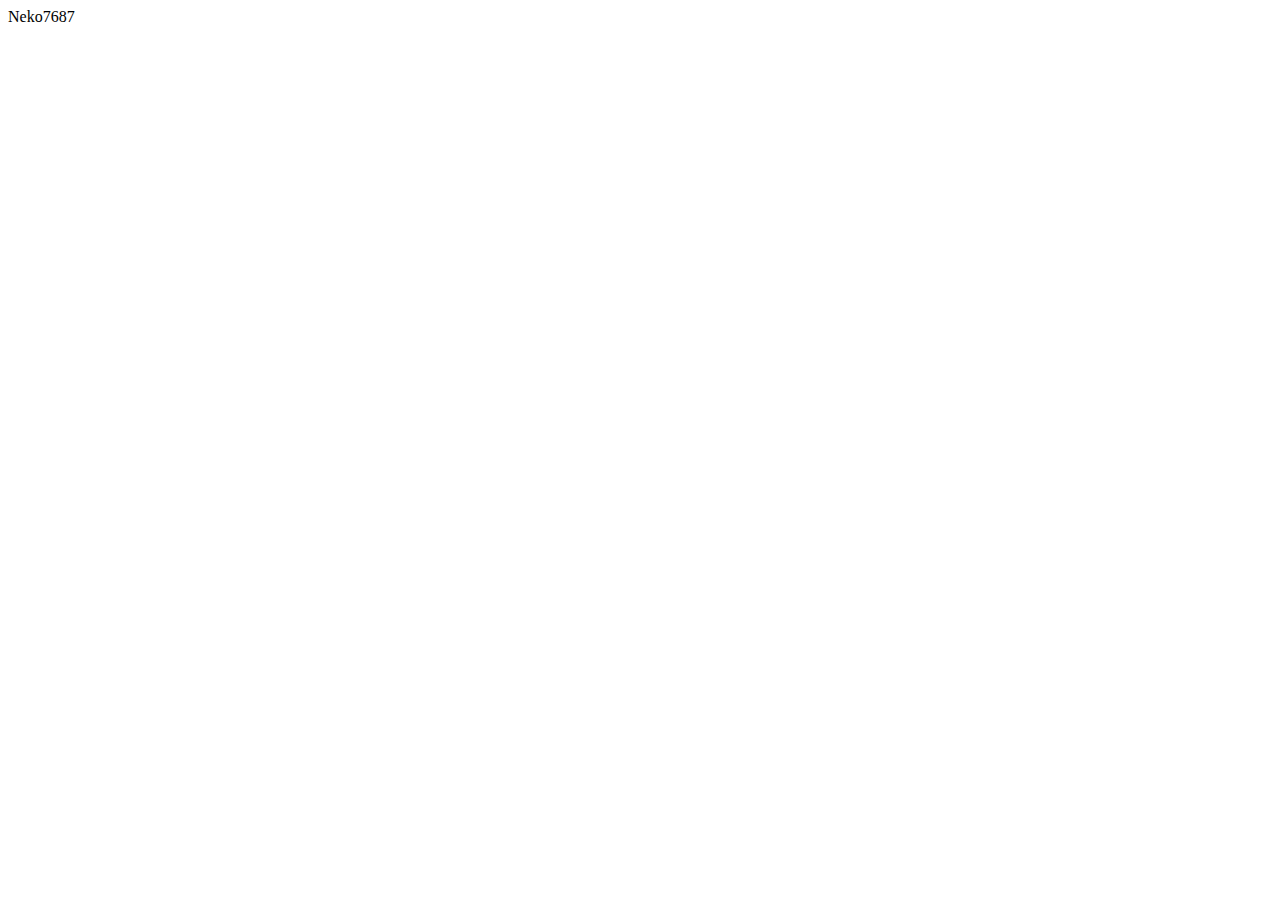
==== index.html @ a3c717de "Create index.html" ====
<!DOCTYPE html>
<html lang="en">
<head>
    <meta charset="UTF-8">
    <meta name="viewport" content="width=device-width, initial-scale=1.0">
    <meta http-equiv="X-UA-Compatible" content="ie=edge">
    <title>Neko7687</title>
</head>
<body>
    Neko7687
    
</body>
</html>
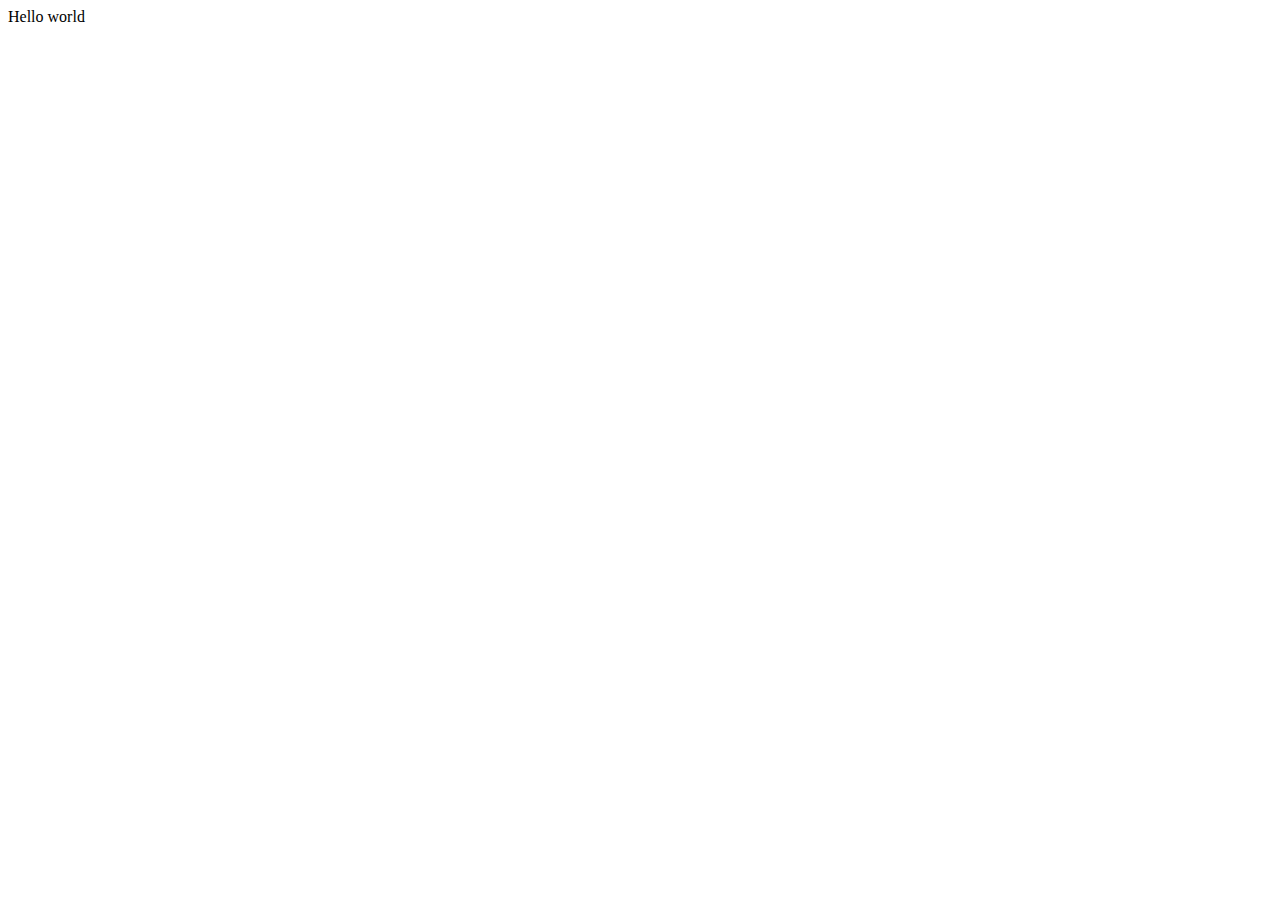
==== commit b0c5a47e: "Create index.html" ====
--- a/index.html
+++ b/index.html
@@ -7,7 +7,7 @@
     <title>Neko7687</title>
 </head>
 <body>
-    Neko7687
+    Hello world
     
 </body>
-</html>
+</html>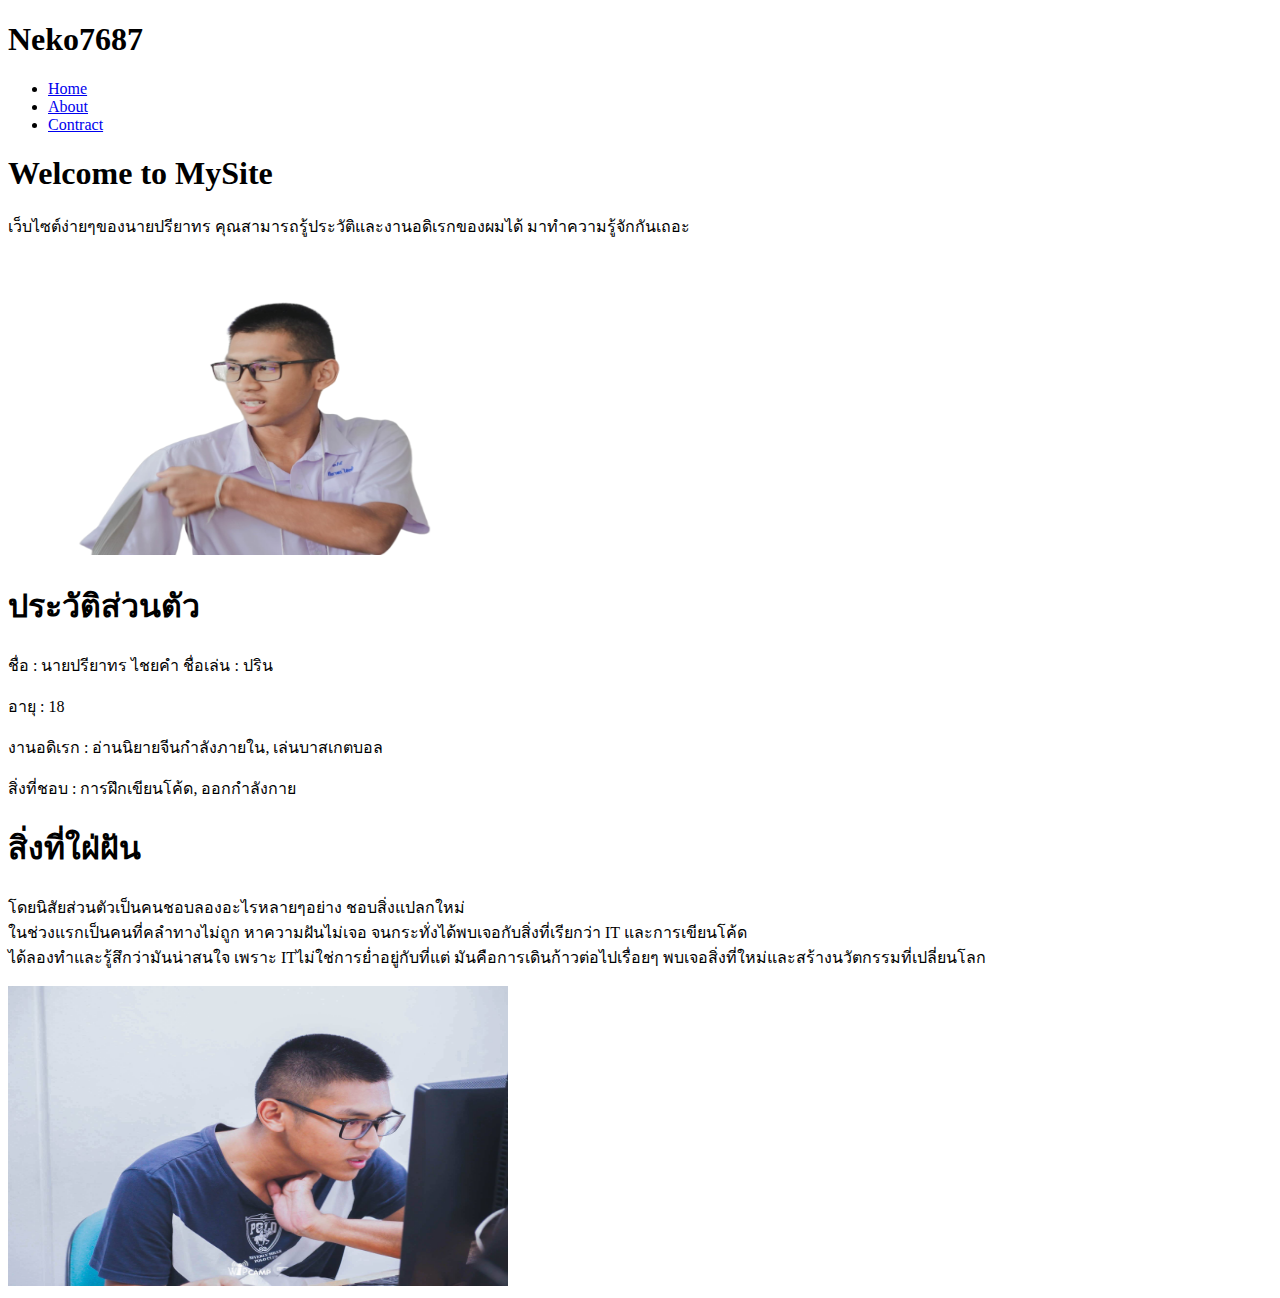
==== commit 82eddf82: "NEKO7687" ====
--- a/index.html
+++ b/index.html
@@ -7,7 +7,66 @@
     <title>Neko7687</title>
 </head>
 <body>
-    Hello world
-    
+
+    <div class="menubar">
+        <div class="container">
+            <div class="logo">
+                <h1>Neko7687</h1>
+            </div>
+            <ul>
+                <li>
+                    <a href="#">Home</a>
+                </li>
+                <li>
+                    <a href="#">About</a>
+                </li>
+                <li>
+                    <a href="#">Contract</a>
+                </li>
+
+            </ul>
+        </div>
+    </div>
+
+    <header class="header ">
+        <div class="container">
+            <div class="header_area">
+                <h1>Welcome to MySite</h1>
+                <p>เว็บไซต์ง่ายๆของนายปรียาทร คุณสามารถรู้ประวัติและงานอดิเรกของผมได้ มาทำความรู้จักกันเถอะ</p>
+            </div>
+        </div>
+    </header>
+
+    <section class="info1">
+        <div class="container">
+            <div class="info1_area">
+                <img src="img/Me.png" alt="" height="300px" width=" 550px">
+                <div class="info1_text">
+                    <h1>ประวัติส่วนตัว</h1>               
+                    <p>ชื่อ : นายปรียาทร    ไชยคำ       ชื่อเล่น : ปริน</p>
+                    <p>อายุ : 18</p>
+                    <p>งานอดิเรก : อ่านนิยายจีนกำลังภายใน, เล่นบาสเกตบอล</p>
+                    <p>สิ่งที่ชอบ : การฝึกเขียนโค้ด, ออกกำลังกาย</p>
+                </div>
+            </div>
+        </div>
+    </section>
+
+    <section class="info2">
+        <div class="container">
+            <div class="info2_area">
+                <div class="info2_text">
+                    <h1>สิ่งที่ใฝ่ฝัน</h1>               
+                    <p>โดยนิสัยส่วนตัวเป็นคนชอบลองอะไรหลายๆอย่าง ชอบสิ่งแปลกใหม่ <br>
+                        ในช่วงแรกเป็นคนที่คลำทางไม่ถูก หาความฝันไม่เจอ จนกระทั่งได้พบเจอกับสิ่งที่เรียกว่า IT และการเขียนโค้ด <br> ได้ลองทำและรู้สึกว่ามันน่าสนใจ 
+                        เพราะ ITไม่ใช่การย่ำอยู่กับที่แต่ มันคือการเดินก้าวต่อไปเรื่อยๆ พบเจอสิ่งที่ใหม่และสร้างนวัตกรรมที่เปลี่ยนโลก
+                    </p>
+                </div>
+            </div>
+        </div>
+    <img src="img/dream.jpg" alt="" height="300px" width=" 500px">
+    </section>
+
+
 </body>
 </html>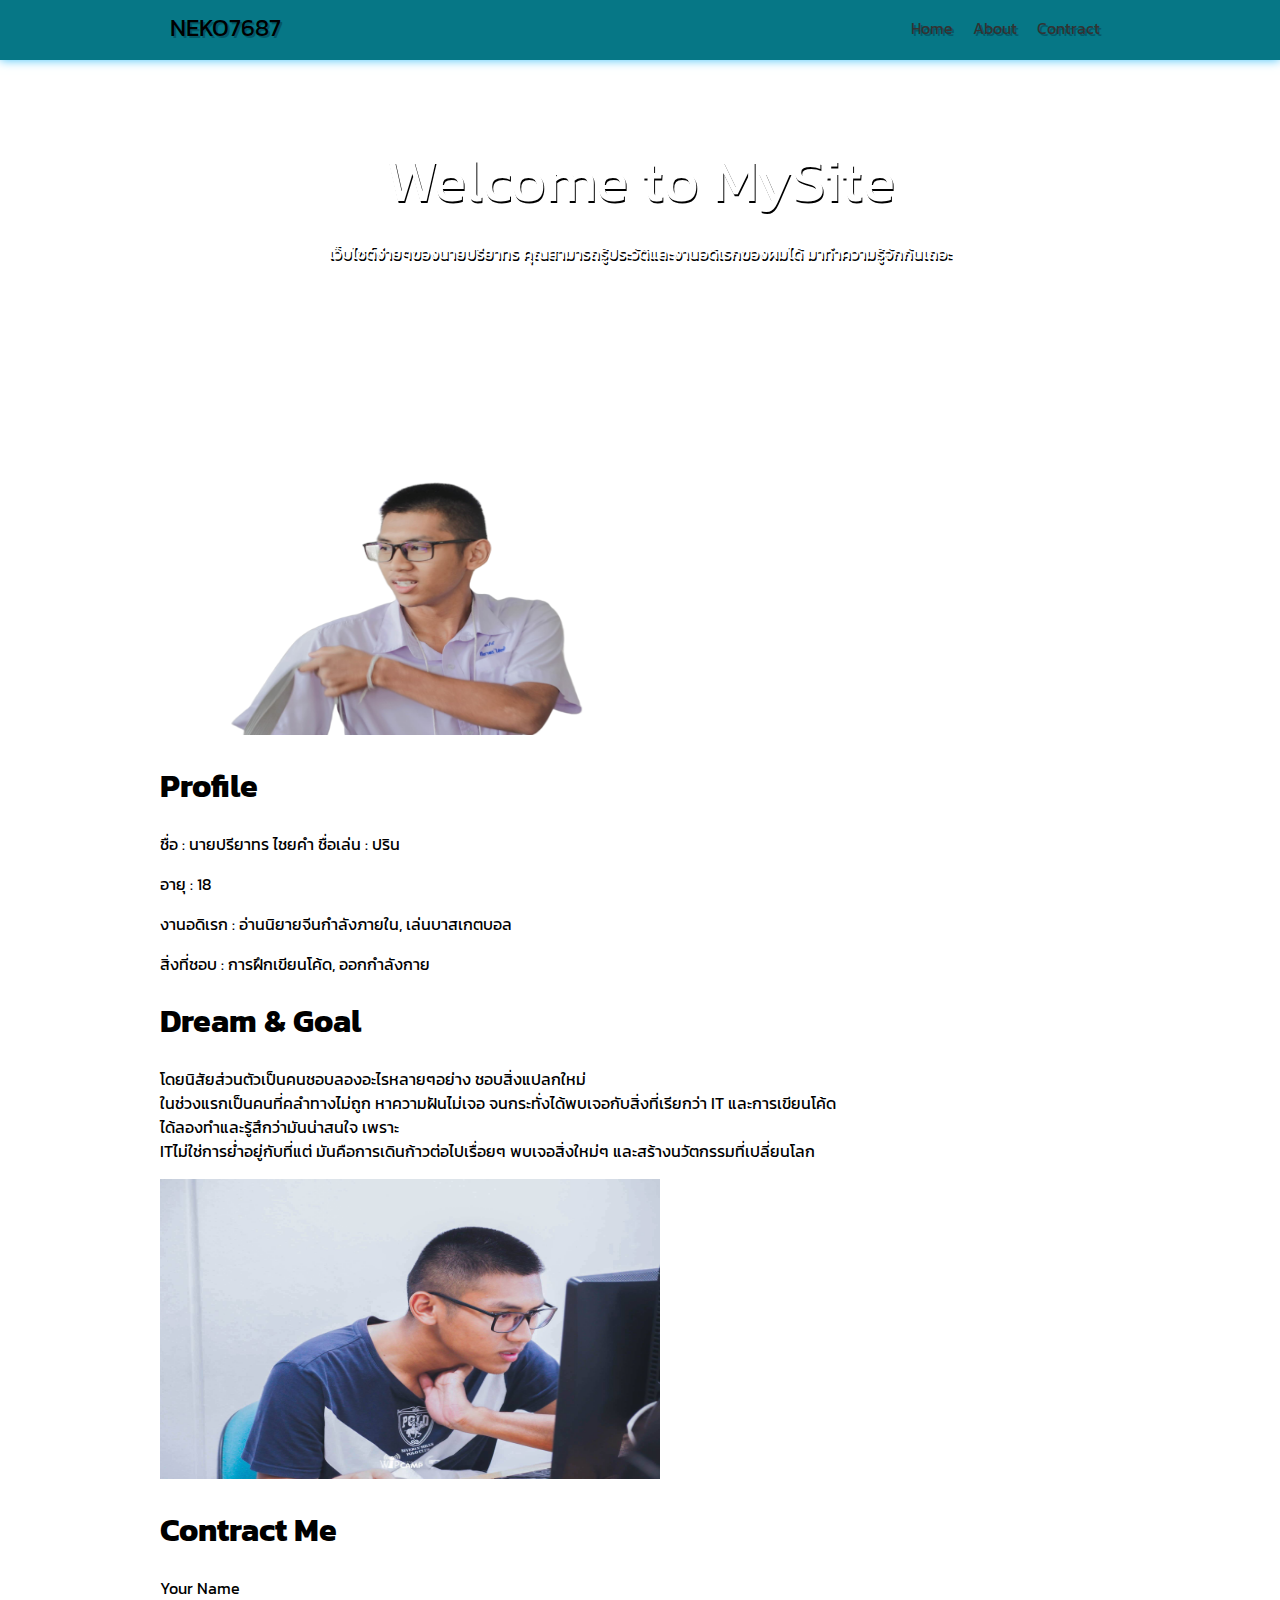
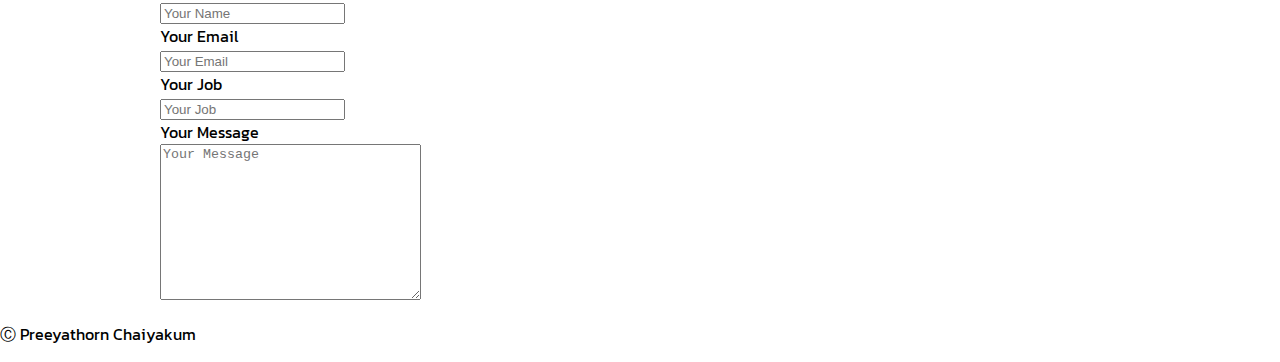
==== commit 9fc56dfe: "5678" ====
--- a/index.html
+++ b/index.html
@@ -4,15 +4,19 @@
     <meta charset="UTF-8">
     <meta name="viewport" content="width=device-width, initial-scale=1.0">
     <meta http-equiv="X-UA-Compatible" content="ie=edge">
-    <title>Neko7687</title>
+    <title>NEKO7687</title>
+    
+    <link href="https://fonts.googleapis.com/css?family=Acme|Kanit:400,700&display=swap" rel="stylesheet">
+    <link rel="stylesheet" href="CSS/style.css">
 </head>
 <body>
 
     <div class="menubar">
         <div class="container">
             <div class="logo">
-                <h1>Neko7687</h1>
+                <h1>NEKO7687</h1>
             </div>
+            <ul class="menu">
             <ul>
                 <li>
                     <a href="#">Home</a>
@@ -42,7 +46,7 @@
             <div class="info1_area">
                 <img src="img/Me.png" alt="" height="300px" width=" 550px">
                 <div class="info1_text">
-                    <h1>ประวัติส่วนตัว</h1>               
+                    <h1>Profile</h1>               
                     <p>ชื่อ : นายปรียาทร    ไชยคำ       ชื่อเล่น : ปริน</p>
                     <p>อายุ : 18</p>
                     <p>งานอดิเรก : อ่านนิยายจีนกำลังภายใน, เล่นบาสเกตบอล</p>
@@ -56,17 +60,39 @@
         <div class="container">
             <div class="info2_area">
                 <div class="info2_text">
-                    <h1>สิ่งที่ใฝ่ฝัน</h1>               
+                    <h1>Dream & Goal</h1>               
                     <p>โดยนิสัยส่วนตัวเป็นคนชอบลองอะไรหลายๆอย่าง ชอบสิ่งแปลกใหม่ <br>
                         ในช่วงแรกเป็นคนที่คลำทางไม่ถูก หาความฝันไม่เจอ จนกระทั่งได้พบเจอกับสิ่งที่เรียกว่า IT และการเขียนโค้ด <br> ได้ลองทำและรู้สึกว่ามันน่าสนใจ 
-                        เพราะ ITไม่ใช่การย่ำอยู่กับที่แต่ มันคือการเดินก้าวต่อไปเรื่อยๆ พบเจอสิ่งที่ใหม่และสร้างนวัตกรรมที่เปลี่ยนโลก
+                        เพราะ <br> ITไม่ใช่การย่ำอยู่กับที่แต่ มันคือการเดินก้าวต่อไปเรื่อยๆ พบเจอสิ่งใหม่ๆ และสร้างนวัตกรรมที่เปลี่ยนโลก
                     </p>
                 </div>
+                <img src="img/dream.jpg" alt="" height="300px" width=" 500px">
             </div>
-        </div>
-    <img src="img/dream.jpg" alt="" height="300px" width=" 500px">
+        </div>    
     </section>
 
+    <section class="contract">
+        <div class="container">
+            <div class="contract_area">
+                <h1>Contract Me</h1>
+                <form>
+                    <label >Your Name</label><br>
+                    <input type="text" placeholder="Your Name"><br>
+                    <label >Your Email</label><br>
+                    <input type="text" placeholder="Your Email"><br>
+                    <label >Your Job</label><br>
+                    <input type="text" placeholder="Your Job"><br>
+                    <label >Your Message</label><br>
+                    <textarea name="" id="" cols="30" rows="10" placeholder="Your Message"></textarea>
+                </form>
+            </div>    
+        </div>
+    </section>
+
+    <footer><p>
+        Ⓒ Preeyathorn Chaiyakum
+    </p>
+</footer>
 
 </body>
 </html>--- a/CSS/style.css
+++ b/CSS/style.css
@@ -0,0 +1,75 @@
+body{
+    margin: 0;
+    padding: 0;
+    font-family: 'Acme', sans-serif;
+    font-family: 'Kanit', sans-serif;
+}
+
+.container {
+    width: 960px;
+    margin: 0 auto;
+}
+
+.menubar    {
+    height: 60px;
+    width: 100%;
+    background: rgb(6, 119, 134);
+    box-shadow: 0 0 10px #44c2f8;
+}
+
+.menubar .logo {
+    float: left;
+}
+
+.menubar h1 {
+    margin: 0;
+    font-size: 24px;
+    font-weight: normal;
+    padding: 10px;
+    text-shadow: 0.1em 0.1em rgb(3, 89, 104);
+
+}
+
+.menubar ul.menu{
+    list-style: none;
+    float: right;
+}
+.menubar ul.menu li {
+    float: left;
+    margin-right: 20px;
+    list-style: none;
+}
+.menubar ul.menu li a {
+    text-decoration: none;
+    color: #333;
+    border-bottom: 2px solid transparent;
+    padding-bottom: 20px;
+    transition: all 0.3s ease;
+    text-shadow: 0.1em 0.1em rgb(3, 89, 104);
+}
+.menubar ul.menu li a:hover {
+    border-bottom: 2px solid #333;
+    padding-bottom: 0px;
+}
+
+.header {
+    width: 100%;
+    background: url(../img/bg.gif) no-repeat;
+    height: 375px;
+    background-size: cover;
+    background-position: center;
+}
+.header_area {
+    padding-top: 75px;
+    width: 660px;
+    margin: 0 auto;
+    text-align: center;
+    color: rgb(255, 255, 255);
+    text-shadow: 0.1em 0.1em rgb(0, 0, 0);
+}
+.header_area h1 {
+    font-size: 60px;
+    font-weight: normal;
+    margin: 0.25px auto;
+}
+.info1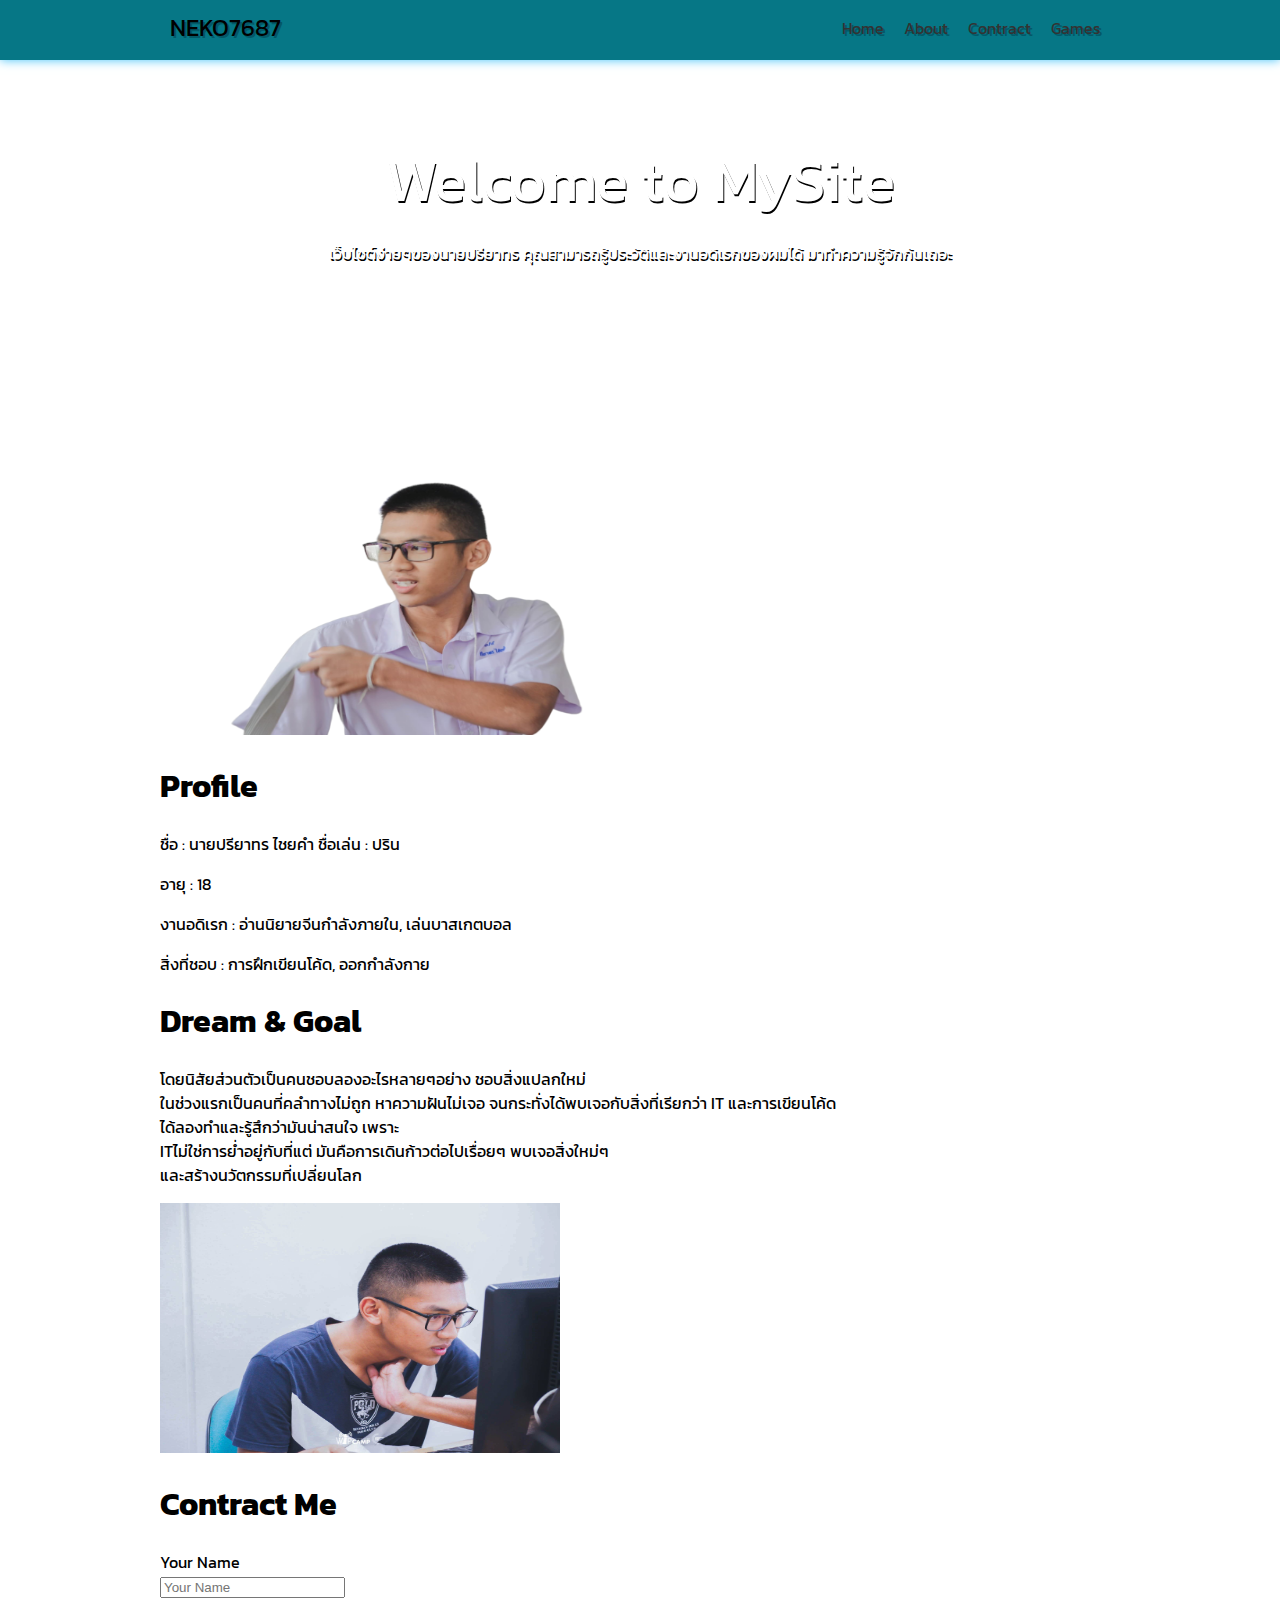
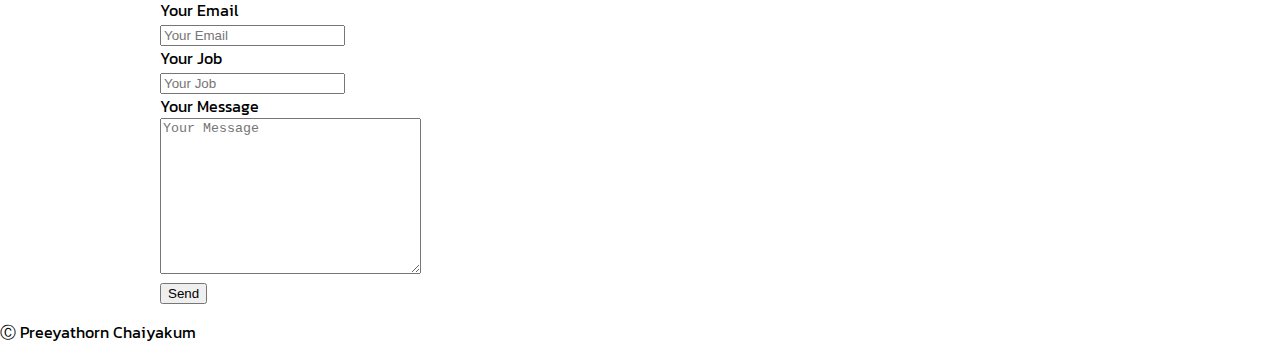
==== commit 82ca35c3: "Update index.html" ====
--- a/index.html
+++ b/index.html
@@ -1,36 +1,41 @@
 <!DOCTYPE html>
-<html lang="en">
+<html lang="en">    
 <head>
+    <meta name="viewport" content="width=device-width, initial-scale=1.0">
     <meta charset="UTF-8">
-    <meta name="viewport" content="width=device-width, initial-scale=1.0">
     <meta http-equiv="X-UA-Compatible" content="ie=edge">
     <title>NEKO7687</title>
     
     <link href="https://fonts.googleapis.com/css?family=Acme|Kanit:400,700&display=swap" rel="stylesheet">
-    <link rel="stylesheet" href="CSS/style.css">
+    <link rel="stylesheet" href="CSS/style.css">       
 </head>
 <body>
 
     <div class="menubar">
         <div class="container">
             <div class="logo">
-                <h1>NEKO7687</h1>
+                <h1 id="Home">NEKO7687</h1>
             </div>
             <ul class="menu">
             <ul>
                 <li>
-                    <a href="#">Home</a>
+                    <a href="#Home">Home</a>
                 </li>
                 <li>
-                    <a href="#">About</a>
+                    <a href="#about">About</a>
                 </li>
                 <li>
-                    <a href="#">Contract</a>
+                    <a href="#contract">Contract</a>
+                </li>
+                <li>
+                    <a href="#">Games</a>
                 </li>
 
             </ul>
         </div>
     </div>
+
+    <div class="clearfix"></div>
 
     <header class="header ">
         <div class="container">
@@ -46,7 +51,7 @@
             <div class="info1_area">
                 <img src="img/Me.png" alt="" height="300px" width=" 550px">
                 <div class="info1_text">
-                    <h1>Profile</h1>               
+                    <h1  id="about" >Profile</h1>               
                     <p>ชื่อ : นายปรียาทร    ไชยคำ       ชื่อเล่น : ปริน</p>
                     <p>อายุ : 18</p>
                     <p>งานอดิเรก : อ่านนิยายจีนกำลังภายใน, เล่นบาสเกตบอล</p>
@@ -63,27 +68,30 @@
                     <h1>Dream & Goal</h1>               
                     <p>โดยนิสัยส่วนตัวเป็นคนชอบลองอะไรหลายๆอย่าง ชอบสิ่งแปลกใหม่ <br>
                         ในช่วงแรกเป็นคนที่คลำทางไม่ถูก หาความฝันไม่เจอ จนกระทั่งได้พบเจอกับสิ่งที่เรียกว่า IT และการเขียนโค้ด <br> ได้ลองทำและรู้สึกว่ามันน่าสนใจ 
-                        เพราะ <br> ITไม่ใช่การย่ำอยู่กับที่แต่ มันคือการเดินก้าวต่อไปเรื่อยๆ พบเจอสิ่งใหม่ๆ และสร้างนวัตกรรมที่เปลี่ยนโลก
-                    </p>
+                        เพราะ <br> ITไม่ใช่การย่ำอยู่กับที่แต่ มันคือการเดินก้าวต่อไปเรื่อยๆ พบเจอสิ่งใหม่ๆ <br>และสร้างนวัตกรรมที่เปลี่ยนโลก
+                    </p>                
                 </div>
-                <img src="img/dream.jpg" alt="" height="300px" width=" 500px">
+                <img src="img/dream.jpg" alt="" height="250px" width=" 400px">
             </div>
         </div>    
     </section>
 
+    <div class="clearfix"></div>
+
     <section class="contract">
         <div class="container">
             <div class="contract_area">
-                <h1>Contract Me</h1>
+                <h1 id="contract">Contract Me</h1>
                 <form>
                     <label >Your Name</label><br>
                     <input type="text" placeholder="Your Name"><br>
                     <label >Your Email</label><br>
-                    <input type="text" placeholder="Your Email"><br>
+                    <input type="email" placeholder="Your Email"><br>
                     <label >Your Job</label><br>
                     <input type="text" placeholder="Your Job"><br>
                     <label >Your Message</label><br>
-                    <textarea name="" id="" cols="30" rows="10" placeholder="Your Message"></textarea>
+                    <textarea name="" id="" cols="30" rows="10" placeholder="Your Message"></textarea><br>
+                    <button type="submit" onclick="alert('ยืนยันการส่งข้อมูล')">Send</button>
                 </form>
             </div>    
         </div>
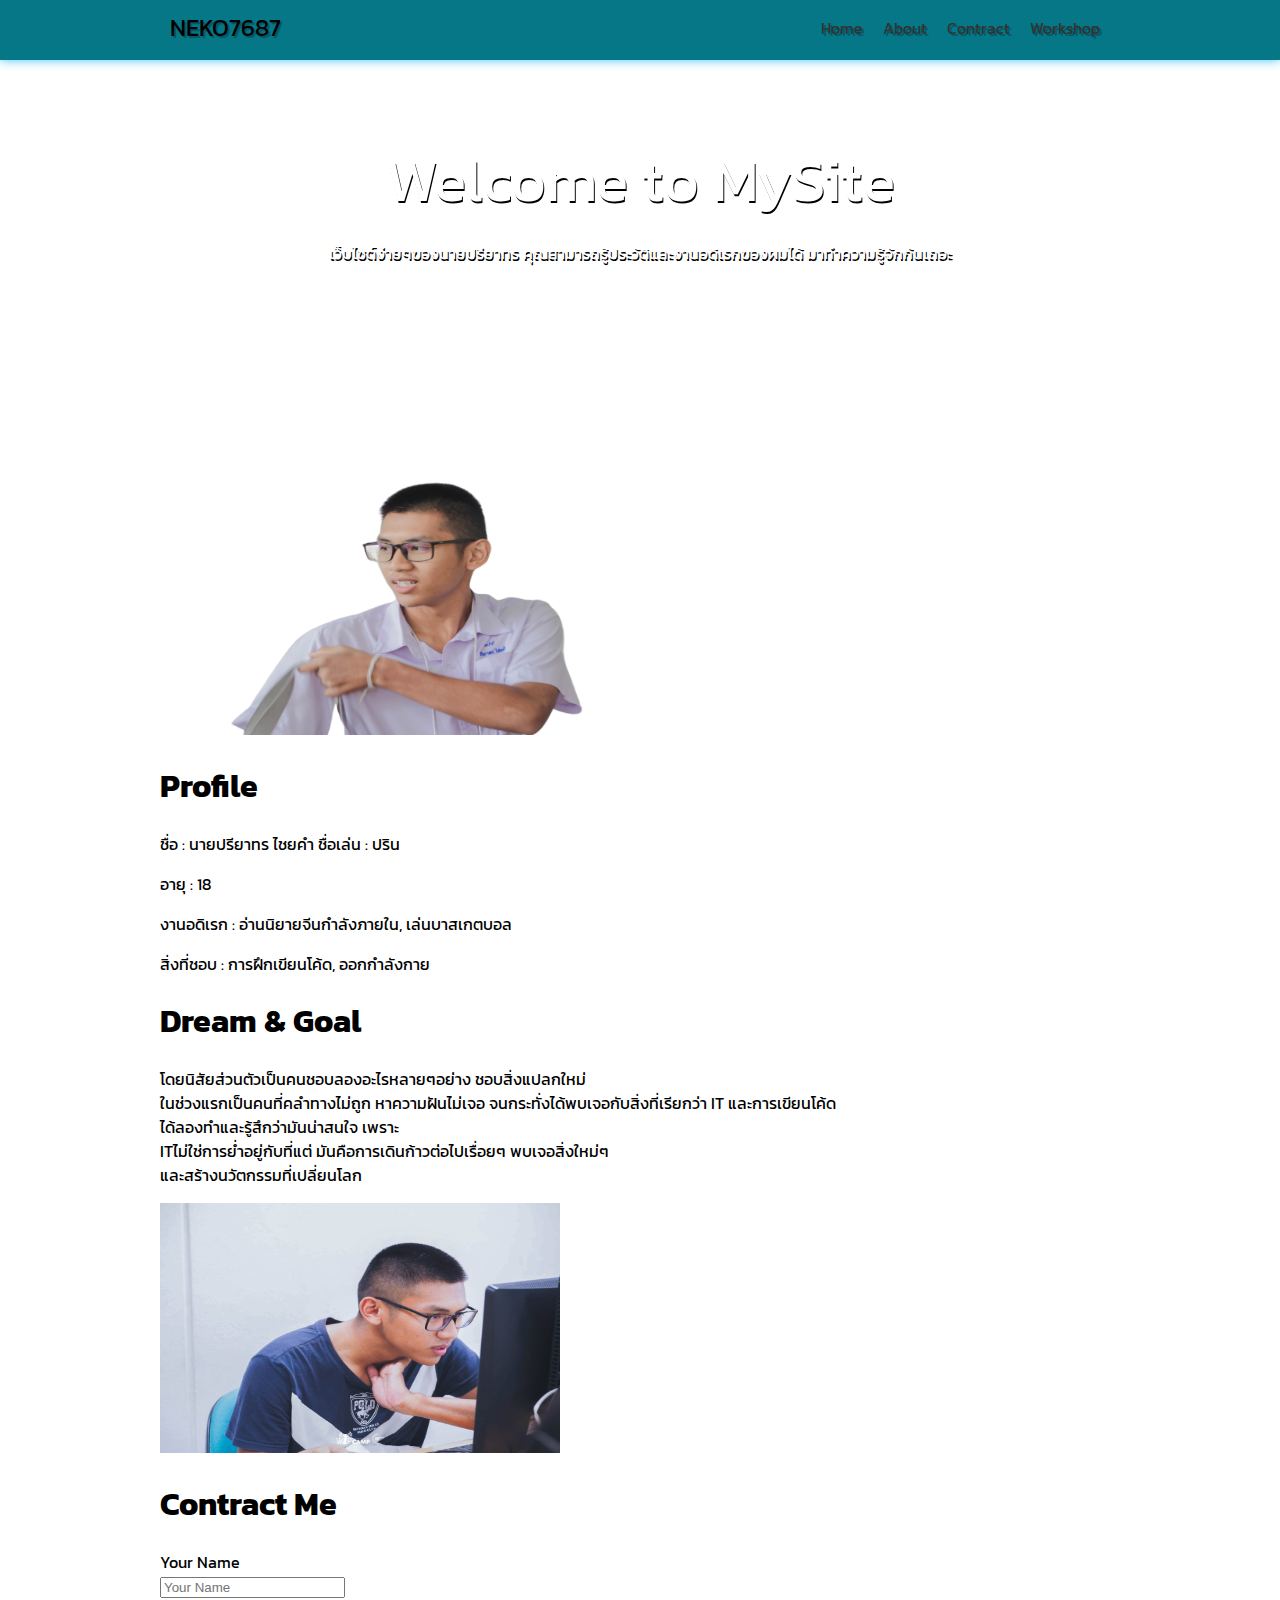
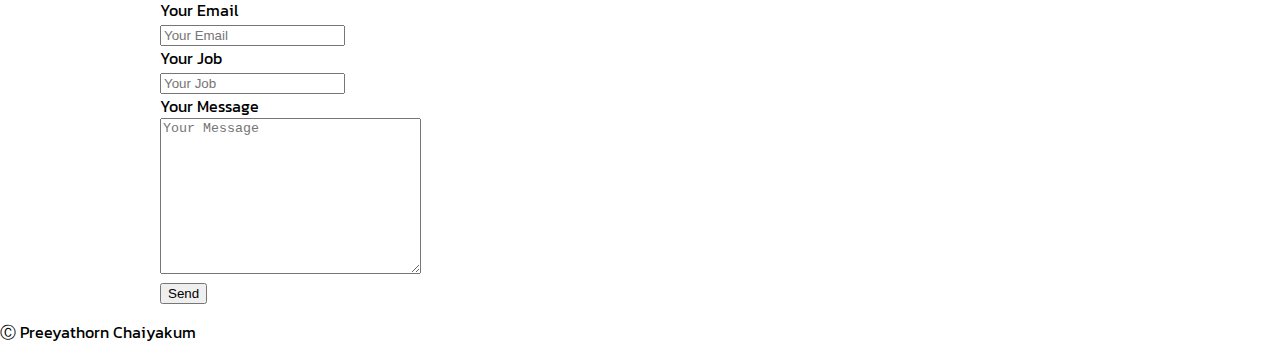
==== commit eb5f1316: "Update index.html" ====
--- a/index.html
+++ b/index.html
@@ -28,7 +28,7 @@
                     <a href="#contract">Contract</a>
                 </li>
                 <li>
-                    <a href="#">Games</a>
+                    <a href="#">Workshop</a>
                 </li>
 
             </ul>
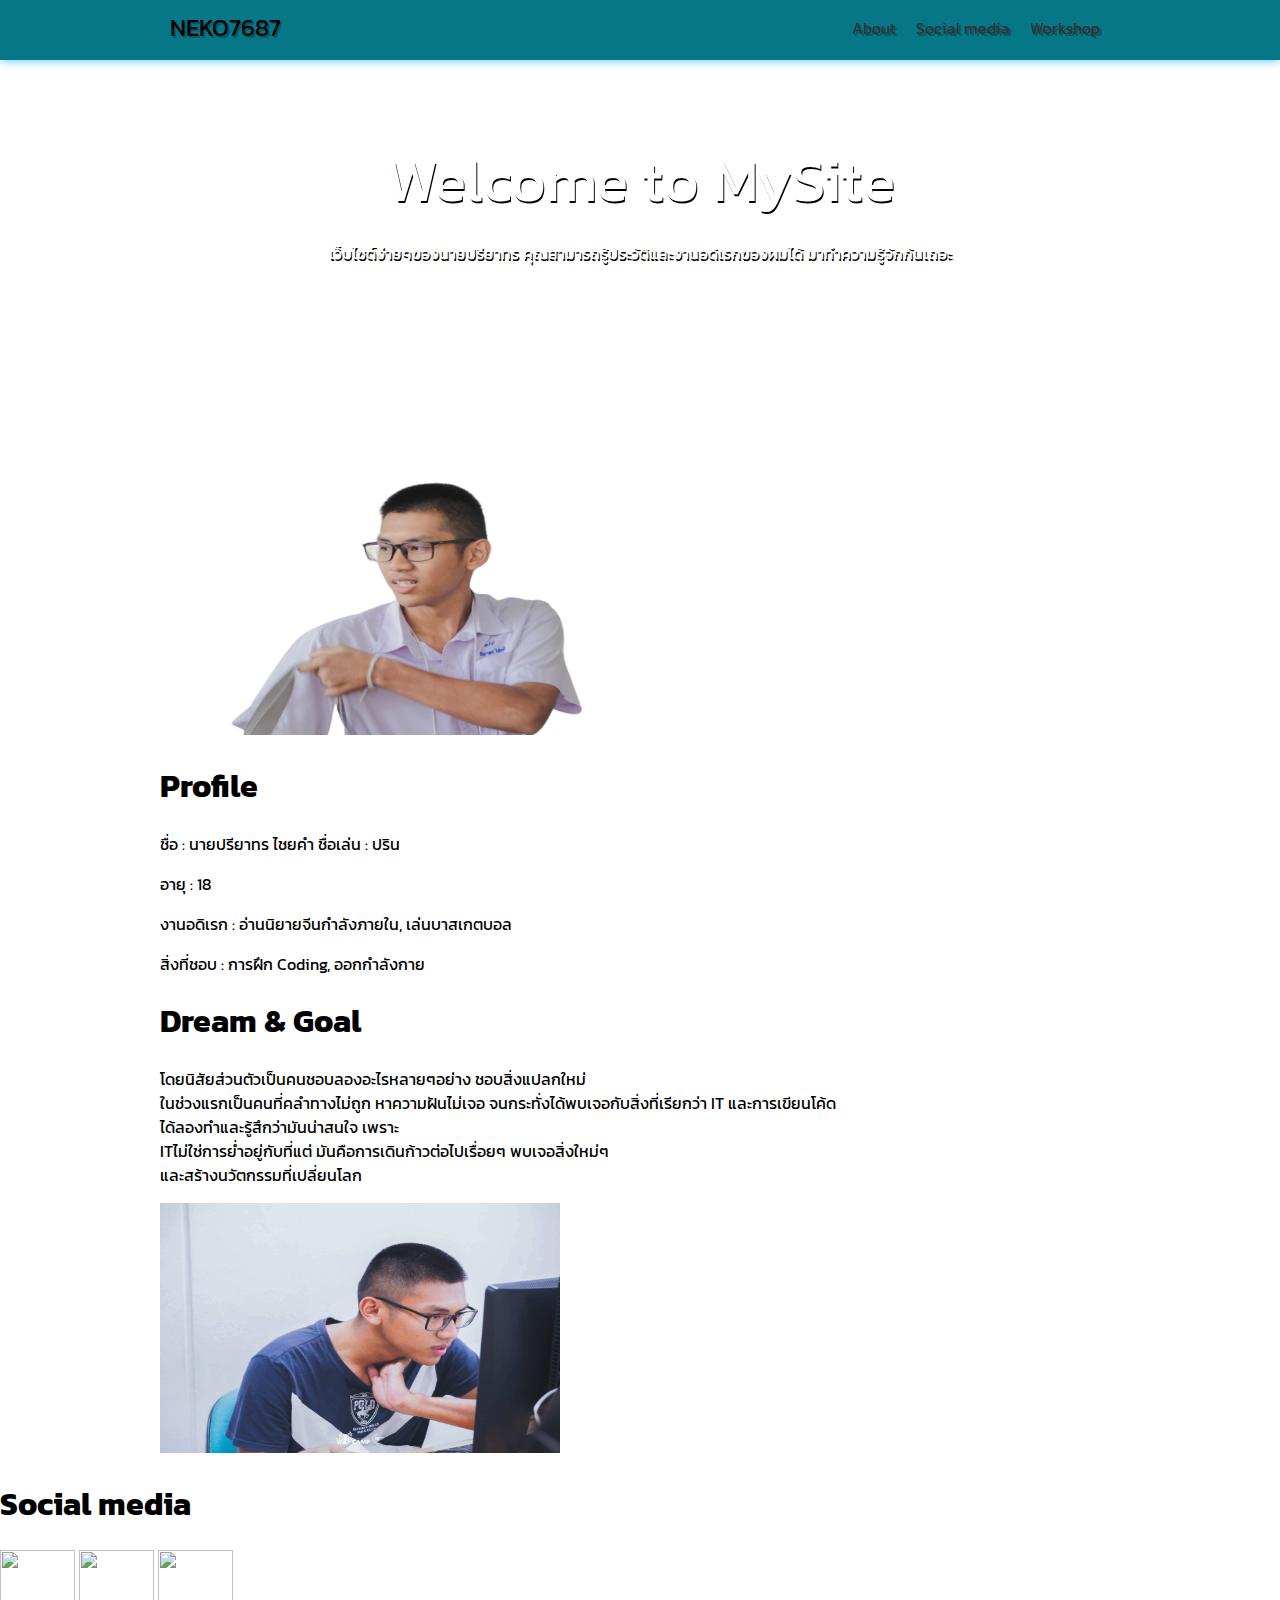
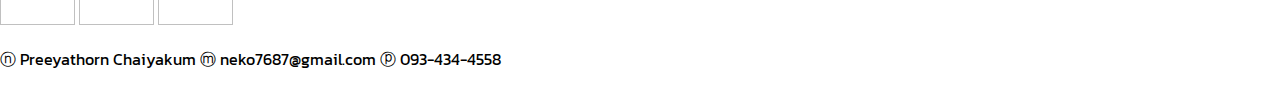
==== commit a559971d: "เกม" ====
--- a/index.html
+++ b/index.html
@@ -1,11 +1,9 @@
 <!DOCTYPE html>
 <html lang="en">    
 <head>
-    <meta name="viewport" content="width=device-width, initial-scale=1.0">
     <meta charset="UTF-8">
     <meta http-equiv="X-UA-Compatible" content="ie=edge">
-    <title>NEKO7687</title>
-    
+    <title>NEKO7687</title>    
     <link href="https://fonts.googleapis.com/css?family=Acme|Kanit:400,700&display=swap" rel="stylesheet">
     <link rel="stylesheet" href="CSS/style.css">       
 </head>
@@ -17,18 +15,15 @@
                 <h1 id="Home">NEKO7687</h1>
             </div>
             <ul class="menu">
-            <ul>
-                <li>
-                    <a href="#Home">Home</a>
-                </li>
+            <ul>                
                 <li>
                     <a href="#about">About</a>
                 </li>
                 <li>
-                    <a href="#contract">Contract</a>
+                    <a href="#contact">Social media</a>
                 </li>
                 <li>
-                    <a href="#">Workshop</a>
+                    <a href="workshop.html">Workshop</a>
                 </li>
 
             </ul>
@@ -55,7 +50,7 @@
                     <p>ชื่อ : นายปรียาทร    ไชยคำ       ชื่อเล่น : ปริน</p>
                     <p>อายุ : 18</p>
                     <p>งานอดิเรก : อ่านนิยายจีนกำลังภายใน, เล่นบาสเกตบอล</p>
-                    <p>สิ่งที่ชอบ : การฝึกเขียนโค้ด, ออกกำลังกาย</p>
+                    <p>สิ่งที่ชอบ : การฝึก Coding, ออกกำลังกาย</p>
                 </div>
             </div>
         </div>
@@ -78,27 +73,15 @@
 
     <div class="clearfix"></div>
 
-    <section class="contract">
-        <div class="container">
-            <div class="contract_area">
-                <h1 id="contract">Contract Me</h1>
-                <form>
-                    <label >Your Name</label><br>
-                    <input type="text" placeholder="Your Name"><br>
-                    <label >Your Email</label><br>
-                    <input type="email" placeholder="Your Email"><br>
-                    <label >Your Job</label><br>
-                    <input type="text" placeholder="Your Job"><br>
-                    <label >Your Message</label><br>
-                    <textarea name="" id="" cols="30" rows="10" placeholder="Your Message"></textarea><br>
-                    <button type="submit" onclick="alert('ยืนยันการส่งข้อมูล')">Send</button>
-                </form>
-            </div>    
-        </div>
-    </section>
-
-    <footer><p>
-        Ⓒ Preeyathorn Chaiyakum
+    <div class="contact" id="contact">
+        <h1>Social media</h1>
+        <a href="https://www.facebook.com/Printergamereiew"><img src="./img/fb.png" width="75px" height="75px" ></a>
+        <a href="https://www.instagram.com/yathorn18/"><img src="./img/ig.png" width="75px" height="75px"></a>
+        <a href="https://scontent.futp1-1.fna.fbcdn.net/v/t1.15752-9/72790548_408237536555291_5416325519740239872_n.jpg?_nc_cat=103&_nc_oc=AQlI85OpfLO76hykl-2DpTLNgqJW6iYmChJjwTq9qE06CAXo8gxhK2UfY_hziItDP9Q&_nc_ht=scontent.futp1-1.fna&oh=6b2b9b0372dae677b09fc8dbd81a7d50&oe=5E2127F2"><img src="./img/line logo.png" width="75px" height="75px"></a>
+    </div>
+<footer>
+    <p>
+        ⓝ Preeyathorn Chaiyakum ⓜ neko7687@gmail.com ⓟ 093-434-4558
     </p>
 </footer>
 
